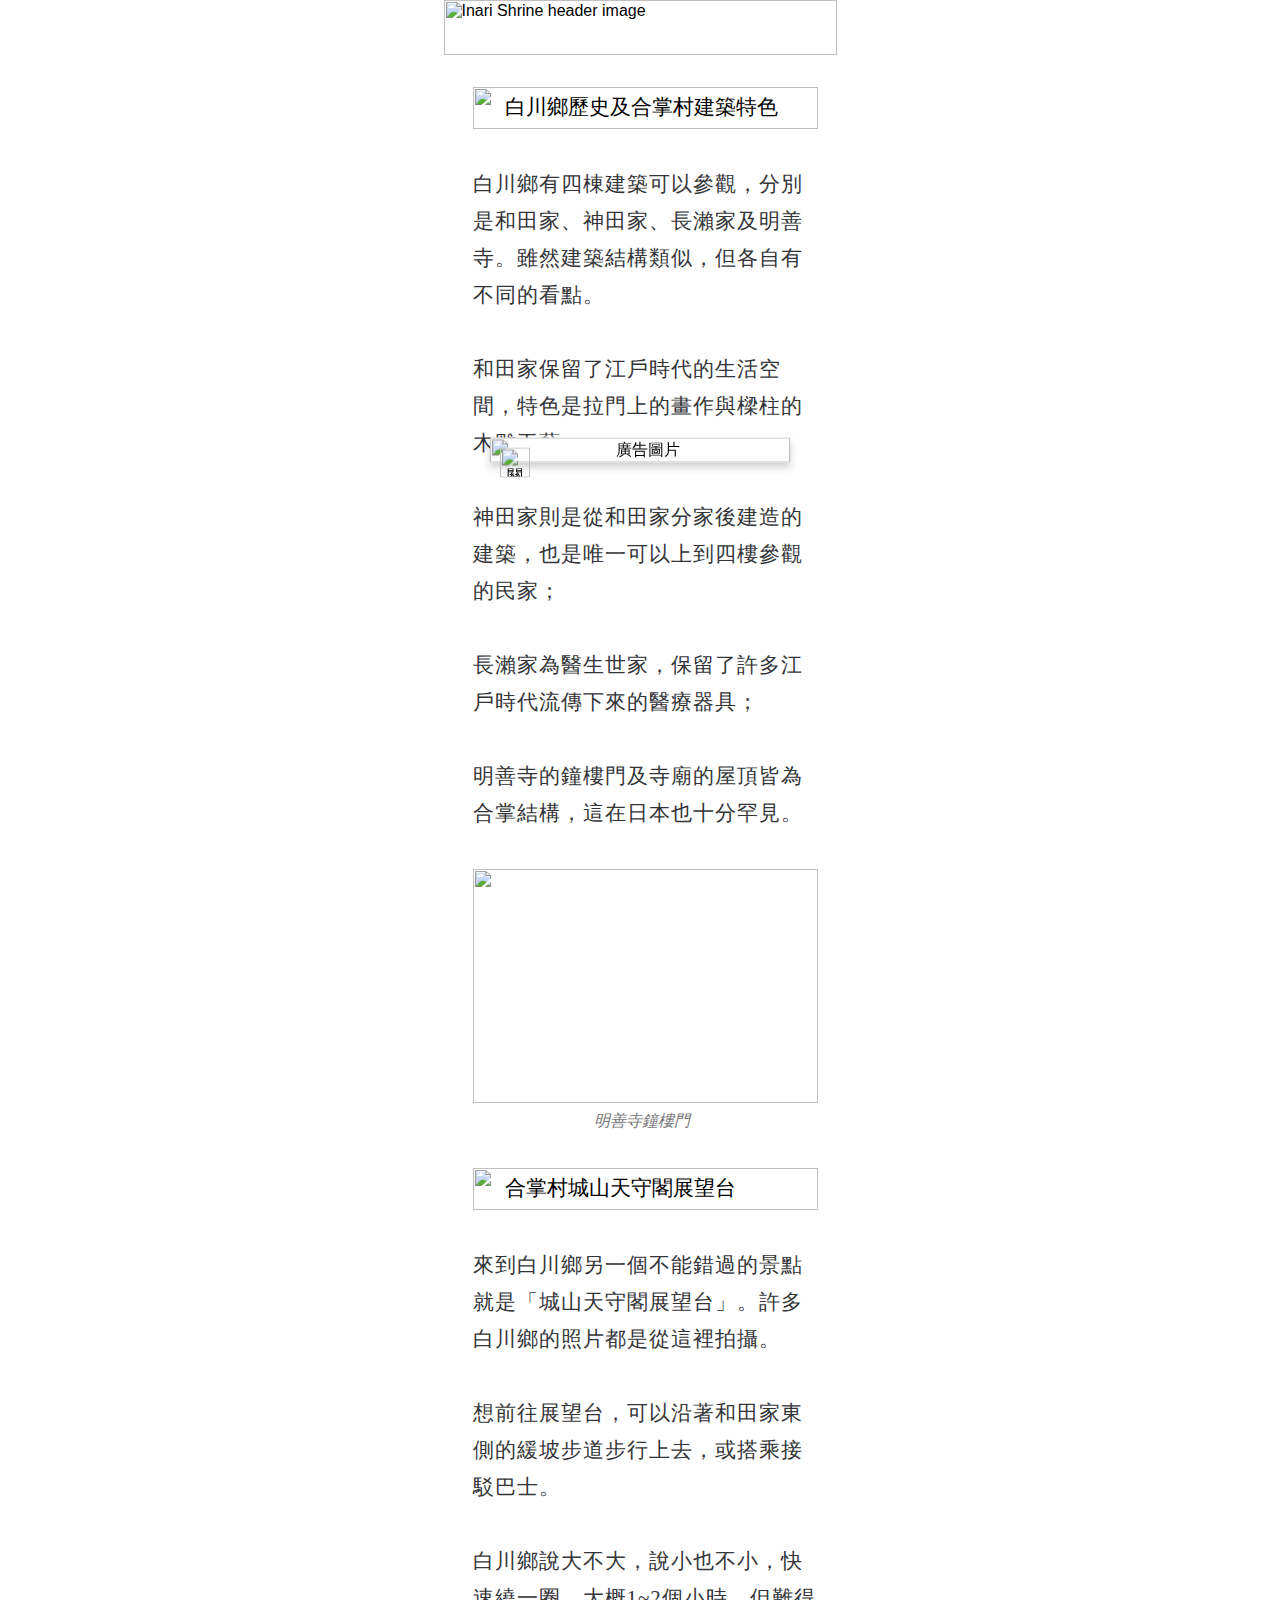
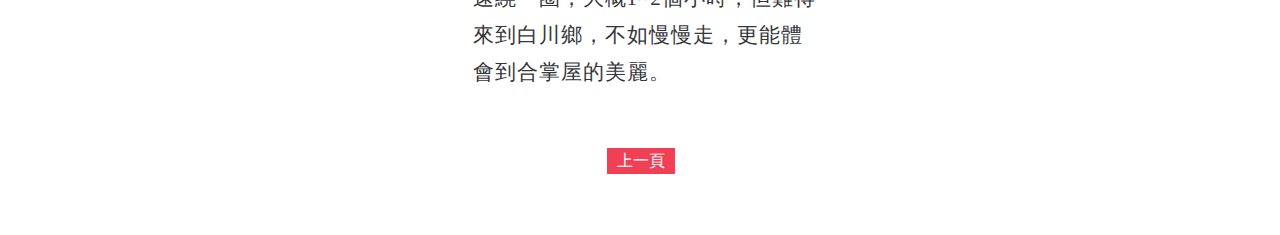
==== secondPage.html @ 3caf94c7 "Add files via upload" ====
<head>
  <meta charset="UTF-8">
  <meta name="viewport" content="width=device-width, initial-scale=1.0">
  <title>Responsive Page</title>
  <style>
    /* 確保網頁適配手機螢幕 */
    body {
      margin: 0;
      padding: 0;
      display: flex;
      justify-content: center; /* 水平置中 */
      align-items: flex-start; /* 垂直從上開始 */
      background-color: white;
      min-height: 100vh;
      font-family: Inter, sans-serif;
    }

    .container {
      width: 90%; /* 使用相對寬度，適配手機螢幕 */
      max-width: 400px; /* 最大寬度限制 */
      background-color: white;
      box-shadow: 0 4px 8px rgba(0, 0, 0, 0.1);
      border-radius: 8px;
      padding: 16px; /* 增加內邊距 */
      position: relative;
    }

    .header-image {
      width: 100%; /* 圖片寬度占滿容器 */
      height: auto; /* 保持比例 */
    }

    .title {
      margin-top: 16px;
      font-size: 24px;
      font-weight: 800;
      line-height: 1.5;
      color: black;
    }

    .section {
      margin-top: 32px;
    }

    .section img {
      width: 100%; /* 圖片自適應 */
      height: auto;
    }

    .section-title {
      margin-top: 8px;
      font-size: 20px;
      font-weight: 500;
      line-height: 1.5;
      color: black;
    }

    .paragraph {
      margin-top: 16px;
      font-size: 19px;
      line-height: 1.8;
      color: #343539;
    }

    .footer-button {
      margin-top: 32px;
      display: flex;
      justify-content: center;
      align-items: center;
      background-color: #F04055;
      color: white;
      padding: 8px 16px;
      border-radius: 4px;
      font-size: 16px;
      font-weight: 500;
      cursor: pointer;
    }

    .emphasize {
      display: block;
      margin-top: 8px;
      text-align: center;
      font-size: 16px;
      color: #787878;
    }
  </style>
</head>

<body id="secondPage">
  <link rel="stylesheet" href="style.css">
  <div style="width: 393px; height: 1835px; position: relative; background: white">

    <img style="width: 393px; height: 55px; left: 0px; top: 0px; position: absolute" src="https://cdn.builder.io/api/v1/image/assets/TEMP/c0e12db0146ae5eda21fd15da138c1729c8ce7e58db8d6dd79f7aed2c0afd6dd?apiKey=3f3c1c7993084232854145b8a1bdd3ac&" alt="Inari Shrine header image" class="header-image" />
    <div style="width: 345px; height: 42px; left: 29px; top: 87px; position: absolute">
        <img style="width: 345px; height: 42px; left: 0px; top: 0px; position: absolute" src="https://i.imgur.com/kdS22DH.png" />
        <div style="left: 32px; top: 4px; position: absolute; color: black; font-size: 21px; font-family: Inter; font-weight: 500; line-height: 32px; word-wrap: break-word">白川鄉歷史及合掌村建築特色</div>
    </div>
    <div style="width: 345px; left: 29px; top: 166px; position: absolute; color: #343539; font-size: 21px; font-family: Inter; font-weight: 500; line-height: 37px; letter-spacing: 1px;word-wrap: break-word">
      白川鄉有四棟建築可以參觀，分別是和田家、神田家、長瀨家及明善寺。雖然建築結構類似，但各自有不同的看點。<br/><br>
      和田家保留了江戶時代的生活空間，特色是拉門上的畫作與樑柱的木雕工藝；<br/><br>
      神田家則是從和田家分家後建造的建築，也是唯一可以上到四樓參觀的民家；<br/><br>
      長瀨家為醫生世家，保留了許多江戶時代流傳下來的醫療器具；<br/><br>
      明善寺的鐘樓門及寺廟的屋頂皆為合掌結構，這在日本也十分罕見。
    </div>
    <div style="width: 345px; height: 252.82px; left: 29px; top: 869px; position: absolute">
      <img style="width: 345px; height: 233.89px; left: 0px; top: 0px; position: absolute" src="https://cdn.builder.io/api/v1/image/assets%2F3f3c1c7993084232854145b8a1bdd3ac%2Ff133259538334970a75f000f861e5936" />
      <em style="left: 121.08px; top: 245.89px; position: absolute; color: #787878; font-size: 16px; font-family: Inter; font-weight: 500; line-height: 12px; word-wrap: break-word">明善寺鐘樓門</em>
    </div>
    <div style="width: 345px; height: 42px; left: 29px; top: 1167.64px; position: absolute">
      <img style="width: 345px; height: 42px; left: 0px; top: 0px; position: absolute" src="https://i.imgur.com/kdS22DH.png" />
      <div style="left: 32px; top: 4px; position: absolute; color: black; font-size: 21px; font-family: Inter; font-weight: 500; line-height: 32px; word-wrap: break-word">合掌村城山天守閣展望台</div>
    </div>
    <div style="width: 345px; left: 29px; top: 1246.64px; position: absolute; color: #343539; font-size: 21px; font-family: Inter; font-weight: 500; line-height: 37px; letter-spacing: 1px; word-wrap: break-word">
      來到白川鄉另一個不能錯過的景點就是「城山天守閣展望台」。許多白川鄉的照片都是從這裡拍攝。<br/><br>
      想前往展望台，可以沿著和田家東側的緩坡步道步行上去，或搭乘接駁巴士。<br/><br>
      白川鄉說大不大，說小也不小，快速繞一圈，大概1~2個小時，但難得來到白川鄉，不如慢慢走，更能體會到合掌屋的美麗。<br/><br>
    </div>
    <div id="lastPageButton" style="padding-left: 10px; padding-right: 10px; padding-top: 2px; padding-bottom: 2px; left: 163px; top: 1747.64px; position: absolute; background: #F04055; justify-content: center; align-items: center; gap: 10px; display: inline-flex">
      <div style="color: white; font-size: 16px; font-family: Inter; font-weight: 500; line-height: 22px; word-wrap: break-word">上一頁</div>
    </div>
  </div>
  
  <div class="ad-popup" id="adPopup">
    <img id=closeAd src="https://i.imgur.com/NJ6iBuG.png" alt="關閉圖片" />
    <img src="https://cdn.builder.io/api/v1/image/assets%2F3f3c1c7993084232854145b8a1bdd3ac%2Fff33ba4789be4107b8f81899ab0862da" alt="廣告圖片" />
  </div>
  <script src="main.js"></script>
</body>
---- style.css ----
/* 廣告彈窗樣式 */
.ad-popup {
  position: fixed;
  width: 100%; /* 容器寬度占營幕的 90% */
  max-width: 300px; /* 最大寬度不超過 400px */
  top: 50%;
  left: 50%;
  transform: translate(-50%, -50%);
  background: #fff;
  box-shadow: 0 4px 8px rgba(0, 0, 0, 0.2);
  padding: 0px;
  /*border-radius: 8px;*/
  opacity: 0; /* 初始透明 */
  transition: opacity 0.5s ease; /* 設置透明度過渡動畫 */
  display: none; /* 初始隱藏 */
  z-index: 1000;
  text-align: center;
}

/* 圖片樣式 */

.ad-popup img {
    width: 100%; /* 將圖片寬度設為容器的 100% */
    max-width: 300px; /* 設置最大寬度，防止圖片過大 */
    height: auto; /* 保持圖片比例縮放 */
    display: block;
    margin: 0 auto; /* 讓圖片居中 */
}

.ad-popup p {
  margin: 0 0 10px;
}

.ad-popup.active {
    opacity: 1; /* 完全顯示 */
  }

/* 調整關閉按鈕樣式 */
.ad-popup img#closeAd {
    position: absolute;
    top: 10px; /* 距離容器頂部 */
    left: 10px; /* 距離容器左側 */
    width: 30px; /* 設置圖片寬度 */
    height: auto; /* 保持比例 */
    cursor: pointer; /* 鼠標變成點擊手勢 */
}

#adPopup button:hover {
  background: #d32f2f;
}

#nextPageButton {
  cursor: pointer; /* 鼠標變成點擊手勢 */
}

#lastPageButton {
  cursor: pointer; /* 鼠標變成點擊手勢 */
}
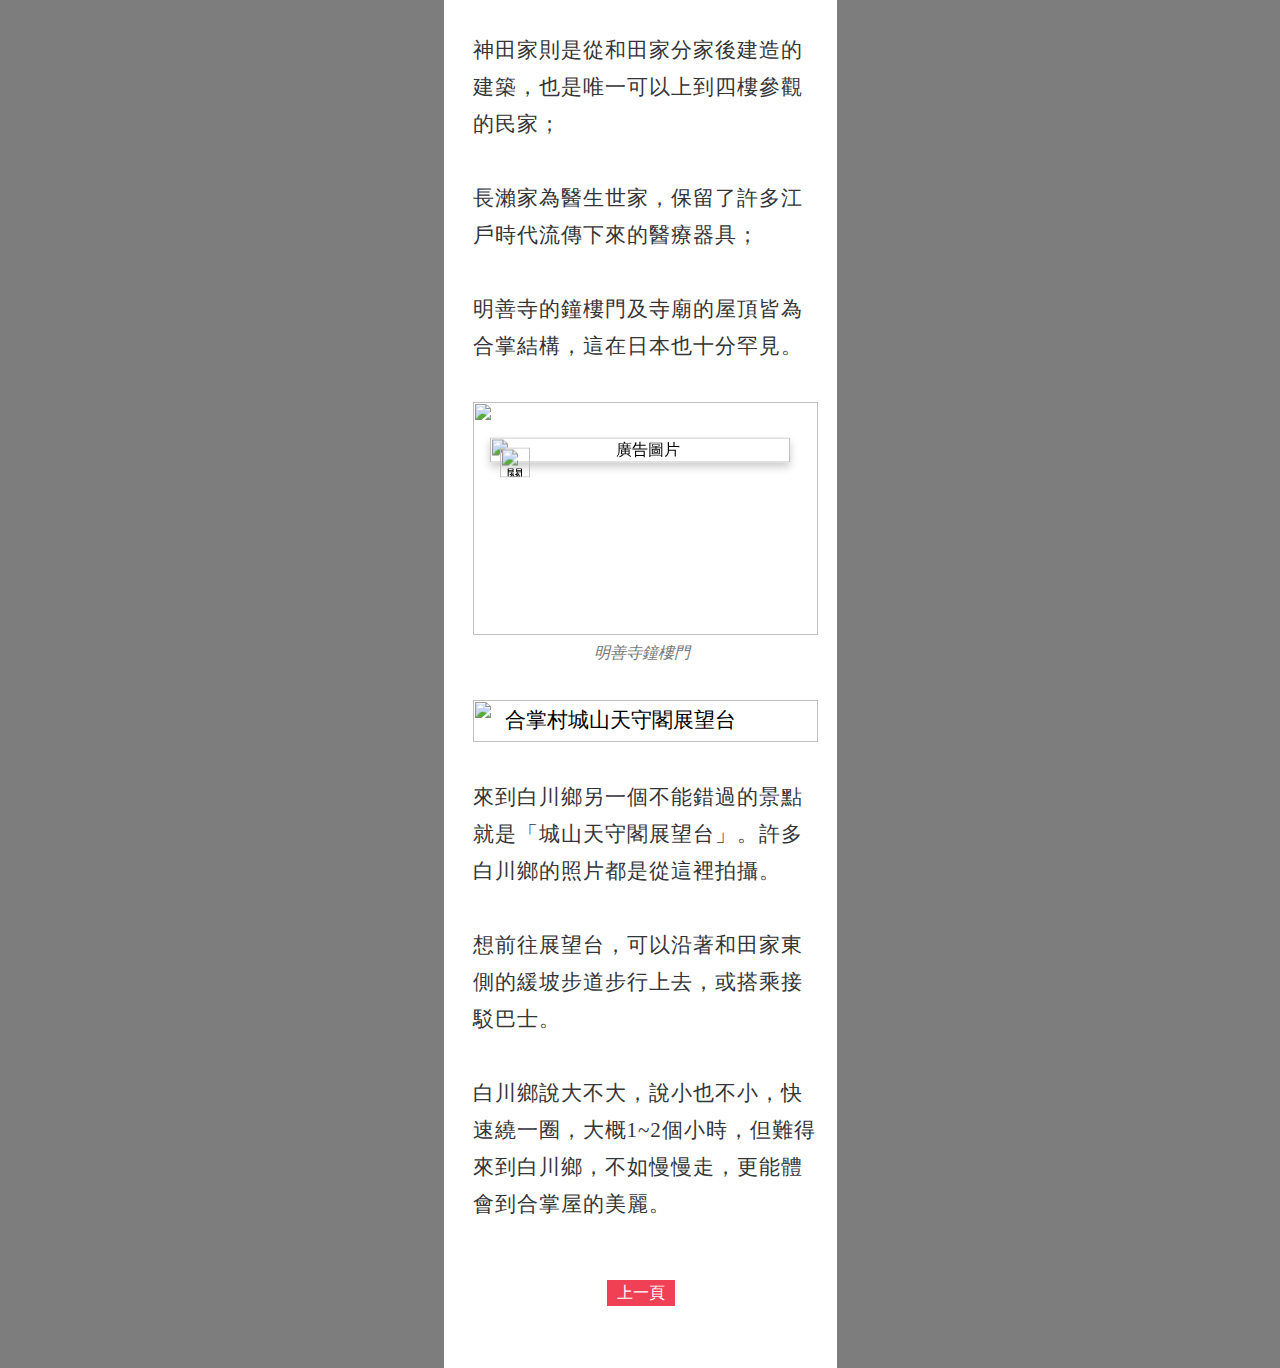
==== commit ead0921b: "Add files via upload" ====
--- a/secondPage.html
+++ b/secondPage.html
@@ -1,7 +1,7 @@
 <head>
   <meta charset="UTF-8">
   <meta name="viewport" content="width=device-width, initial-scale=1.0">
-  <title>Responsive Page</title>
+  <title>04合掌村</title>
   <style>
     /* 確保網頁適配手機螢幕 */
     body {
--- a/style.css
+++ b/style.css
@@ -1,3 +1,16 @@
+body {
+  width: 100%; /* 容器寬度占營幕的 90% */
+  max-width: 1920px; /* 最大寬度不超過 400px */
+  margin: 0;
+  padding: 0;
+  display: flex;
+  justify-content: center; /* 水平置中 */
+  align-items: center; /* 垂直置中 */
+  background-color: rgb(125, 125, 125); /* 設定黑色背景 */
+  min-height: 100vh;
+  font-family: Inter, sans-serif;
+}
+
 /* 廣告彈窗樣式 */
 .ad-popup {
   position: fixed;
@@ -11,7 +24,7 @@
   padding: 0px;
   /*border-radius: 8px;*/
   opacity: 0; /* 初始透明 */
-  transition: opacity 0.5s ease; /* 設置透明度過渡動畫 */
+  transition: opacity 0.8s ease; /* 設置透明度過渡動畫 */
   display: none; /* 初始隱藏 */
   z-index: 1000;
   text-align: center;
